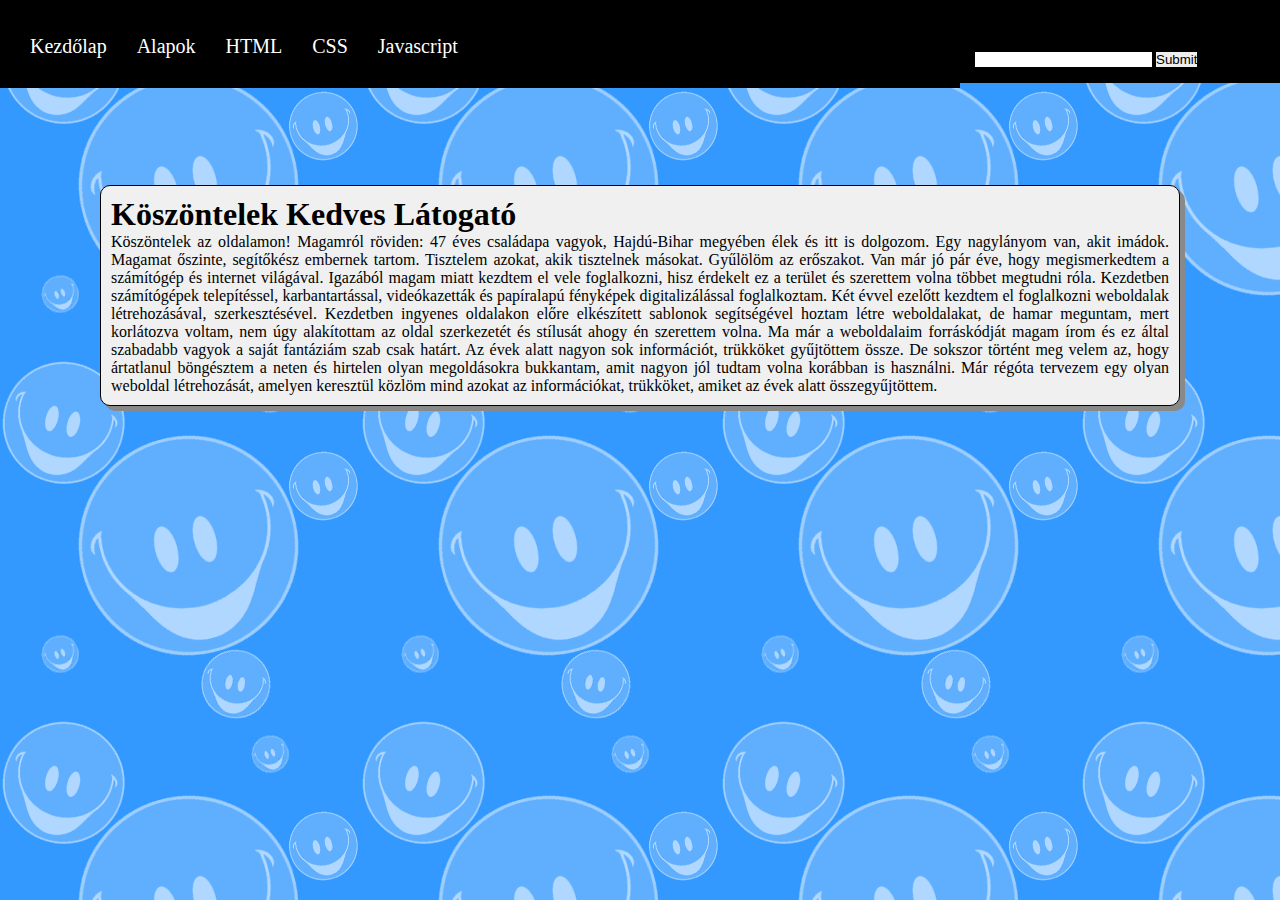
==== index.html @ 40ec0ba1 "2022.09.22.-i update" ====
<!doctype html>

<html lang="hu">

<head>
	<meta http-equiv="Content-Type" content="text/html; charset=utf-8">
	<meta name="viewport" content="width=device-width, initial-scale=1, shrink-to-fit=no">
	<meta name="author" content="Szűcs Antal">
	<meta name="copyright" content="Szűcs Antal">
	<meta name="Keywords" content="">
	<meta name="Description" content="">
	<meta name="Generator" content="notepad++">	
	<link href="css/style.css" rel="stylesheet">
	<link rel="icon" href="images/favicon.png" type="image/png">
	<title>szucsi.tk</title>	
</head>

<body>
<div id="nav">
<div class="row">

<div class="col-9">
	<ul>
		<li><a href="index.html">Kezdőlap</a></li>
			<li><a href="alapok.html" target="_blank">Alapok</a></li>
			<li><a href="html.html" target="_blank">HTML</a></li>
			<li><a href="css.html" target="_blank">CSS</a></li>
			<li><a href="javascript.html" target="_blank">Javascript</a></li>	
	</ul>
</div>

<div class="col-3">
		<form action="/action_page.php">
			<label for="gsearch"></label>
			<input type="search" id="gsearch" name="gsearch">
			<input type="submit">
			</form>
</div>
</div>
</div>

<div class="container">
		<h1>Köszöntelek Kedves Látogató</h1>
		<p>
			Köszöntelek az oldalamon! Magamról röviden: 47 éves családapa vagyok, Hajdú-Bihar megyében élek és itt
			is dolgozom. Egy nagylányom van, akit imádok. Magamat őszinte, segítőkész embernek tartom.
			Tisztelem azokat, akik tisztelnek másokat. Gyűlölöm az erőszakot. Van már jó pár éve, hogy
			megismerkedtem
			a számítógép és internet világával. Igazából magam miatt kezdtem el vele foglalkozni, hisz érdekelt ez a
			terület és szerettem volna többet megtudni róla. Kezdetben számítógépek telepítéssel, karbantartással,
			videókazetták és papíralapú fényképek digitalizálással foglalkoztam. Két évvel ezelőtt kezdtem el
			foglalkozni weboldalak létrehozásával, szerkesztésével. Kezdetben ingyenes oldalakon előre elkészített
			sablonok segítségével hoztam létre weboldalakat, de hamar meguntam, mert korlátozva voltam, nem úgy
			alakítottam az oldal szerkezetét és stílusát ahogy én szerettem volna. Ma már a weboldalaim forráskódját
			magam írom és ez által szabadabb vagyok a saját fantáziám szab csak határt. Az évek alatt nagyon sok
			információt, trükköket gyűjtöttem össze. De sokszor történt meg velem az, hogy ártatlanul böngésztem a
			neten és hirtelen olyan megoldásokra bukkantam, amit nagyon jól tudtam volna korábban is használni.
			Már régóta tervezem egy olyan weboldal létrehozását, amelyen keresztül közlöm mind azokat az
			információkat, trükköket, amiket az évek alatt összegyűjtöttem.
		</p>
</div>
</body>

</html>
---- css/style.css ----
* {padding: 0px; margin: 0px; border: 0px}

div.clear {clear: both;}

body {background-image: url(../images/bg.gif);}

* {box-sizing: border-box;}

#nav{
	height: 100px;
	
}

.row::after {
	content: ""; 
	clear: both; 
	display: table;
}
	
[class*="col-"] {float: left; padding: 15px;}

.col-1 {width: 8.33%;}
.col-2 {width: 16.66%;}
.col-3 {width: 25%;}
.col-4 {width: 33.33%;}
.col-5 {width: 41.66%;}
.col-6 {width: 50%;}
.col-7 {width: 58.33%;}
.col-8 {width: 66.66%;}
.col-9 {width: 75%;}
.col-10 {width: 83.33%;}
.col-11 {width: 91.66%;}
.col-12 {width: 100%;}

.col-9 {
	padding-top: 20px;
	background: #000;
	float: left;	
}
.col-9 ul li{
	margin: 15px;
	font-size: 20px;
	float: left;
	list-style: none;
}
.col-9 ul li a{
	text-decoration: none;
	color: #fff;
}

.col-3 {
	background: #000;
	padding-top: 50px;
	float: left;
}

.container{	
    margin: 85px 100px 0px 100px;
    padding: 10px;
    background: #f0f0f0;
	border: 1px solid #000;
	border-top-left-radius: 10px;
	border-top-right-radius: 10px;	
	border-bottom-left-radius: 10px;
	border-bottom-right-radius: 10px;	
	box-shadow: 5px 5px #898989;
	float: left;
}

p {text-align: justify;}
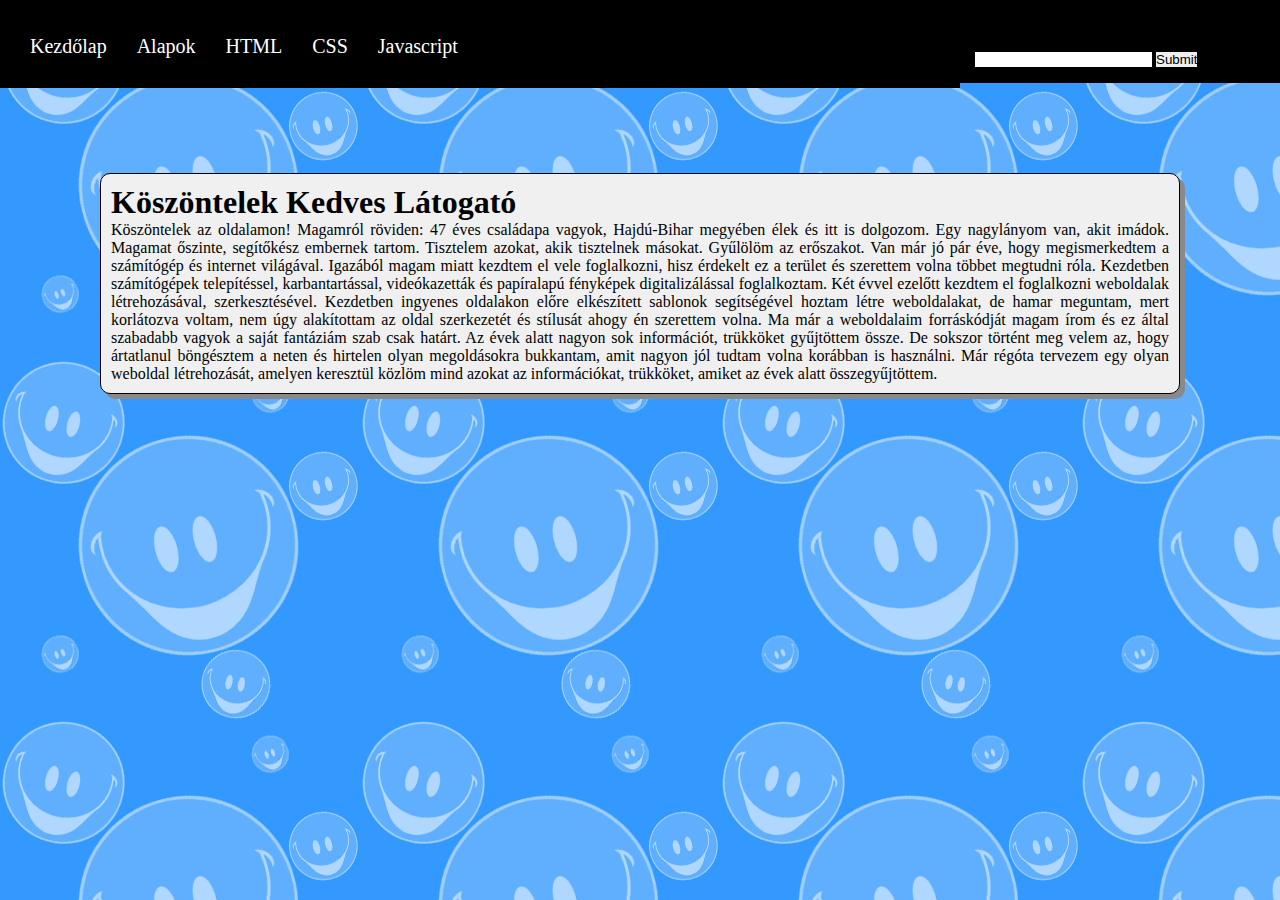
==== commit a070e5e3: "2022.09.26.-i update" ====
--- a/index.html
+++ b/index.html
@@ -9,14 +9,13 @@
 	<meta name="copyright" content="Szűcs Antal">
 	<meta name="Keywords" content="">
 	<meta name="Description" content="">
-	<meta name="Generator" content="notepad++">	
+	<meta name="Generator" content="Visual Studio Code">	
 	<link href="css/style.css" rel="stylesheet">
 	<link rel="icon" href="images/favicon.png" type="image/png">
 	<title>szucsi.tk</title>	
 </head>
 
 <body>
-<div id="nav">
 <div class="row">
 
 <div class="col-9">
@@ -35,8 +34,6 @@
 			<input type="search" id="gsearch" name="gsearch">
 			<input type="submit">
 			</form>
-</div>
-</div>
 </div>
 
 <div class="container">
@@ -59,6 +56,7 @@
 			információkat, trükköket, amiket az évek alatt összegyűjtöttem.
 		</p>
 </div>
+</div>
 </body>
 
 </html>--- a/css/style.css
+++ b/css/style.css
@@ -1,3 +1,7 @@
+@charset "utf-8";
+/* CSS Document */
+/* szucsi.tk */
+
 * {padding: 0px; margin: 0px; border: 0px}
 
 div.clear {clear: both;}
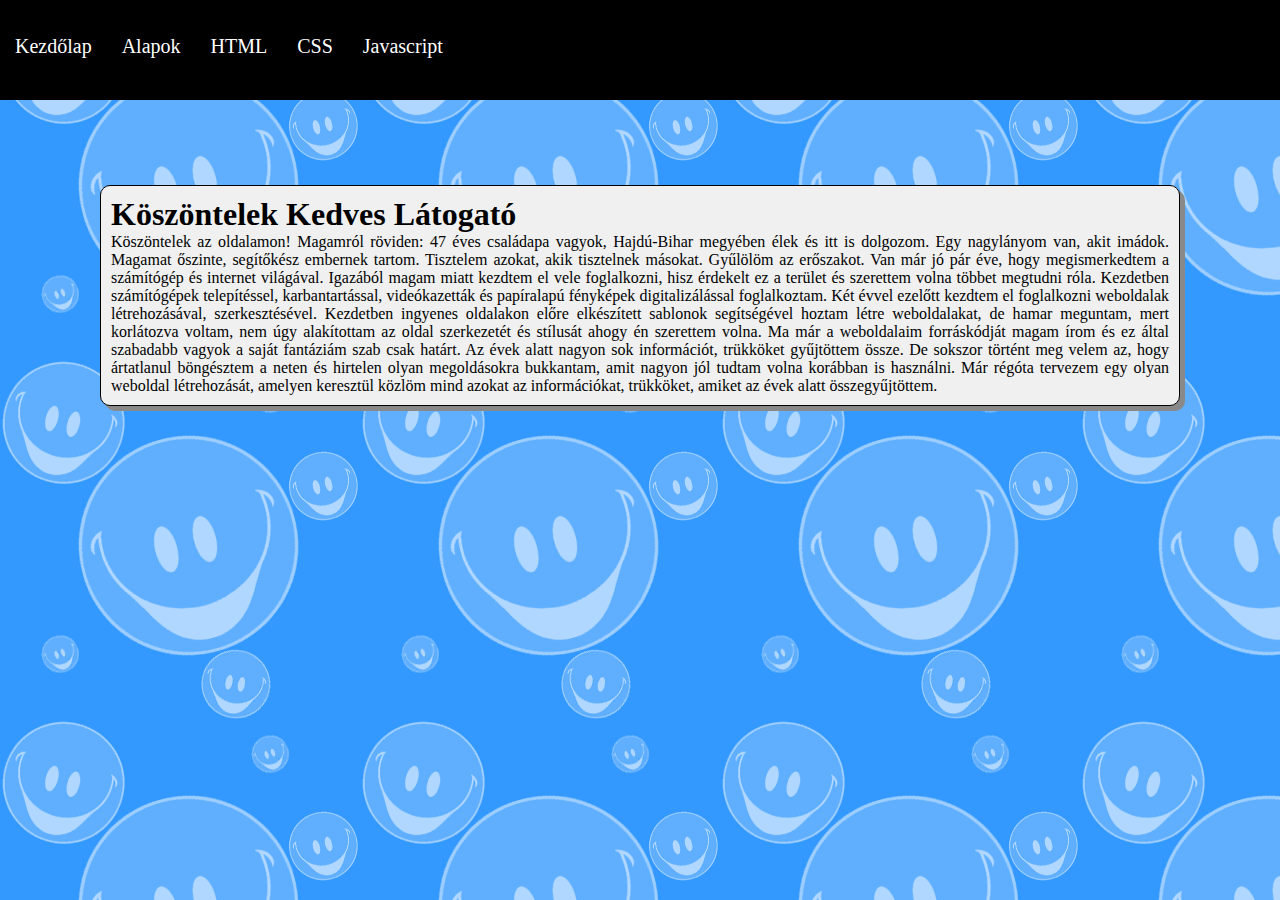
==== commit c4df5288: "2022.09.26.-i update" ====
--- a/index.html
+++ b/index.html
@@ -16,9 +16,7 @@
 </head>
 
 <body>
-<div class="row">
-
-<div class="col-9">
+<div id="nav">
 	<ul>
 		<li><a href="index.html">Kezdőlap</a></li>
 			<li><a href="alapok.html" target="_blank">Alapok</a></li>
@@ -26,14 +24,6 @@
 			<li><a href="css.html" target="_blank">CSS</a></li>
 			<li><a href="javascript.html" target="_blank">Javascript</a></li>	
 	</ul>
-</div>
-
-<div class="col-3">
-		<form action="/action_page.php">
-			<label for="gsearch"></label>
-			<input type="search" id="gsearch" name="gsearch">
-			<input type="submit">
-			</form>
 </div>
 
 <div class="container">
@@ -56,7 +46,7 @@
 			információkat, trükköket, amiket az évek alatt összegyűjtöttem.
 		</p>
 </div>
-</div>
+
 </body>
 
 </html>--- a/css/style.css
+++ b/css/style.css
@@ -11,51 +11,23 @@
 * {box-sizing: border-box;}
 
 #nav{
+	width: 100%;
 	height: 100px;
-	
+	padding-top: 20px;
+	background: #000;
+	float: left;
 }
 
-.row::after {
-	content: ""; 
-	clear: both; 
-	display: table;
-}
-	
-[class*="col-"] {float: left; padding: 15px;}
-
-.col-1 {width: 8.33%;}
-.col-2 {width: 16.66%;}
-.col-3 {width: 25%;}
-.col-4 {width: 33.33%;}
-.col-5 {width: 41.66%;}
-.col-6 {width: 50%;}
-.col-7 {width: 58.33%;}
-.col-8 {width: 66.66%;}
-.col-9 {width: 75%;}
-.col-10 {width: 83.33%;}
-.col-11 {width: 91.66%;}
-.col-12 {width: 100%;}
-
-.col-9 {
-	padding-top: 20px;
-	background: #000;
-	float: left;	
-}
-.col-9 ul li{
+#nav ul li{
 	margin: 15px;
 	font-size: 20px;
 	float: left;
 	list-style: none;
 }
-.col-9 ul li a{
+
+#nav ul li a{
 	text-decoration: none;
 	color: #fff;
-}
-
-.col-3 {
-	background: #000;
-	padding-top: 50px;
-	float: left;
 }
 
 .container{	
